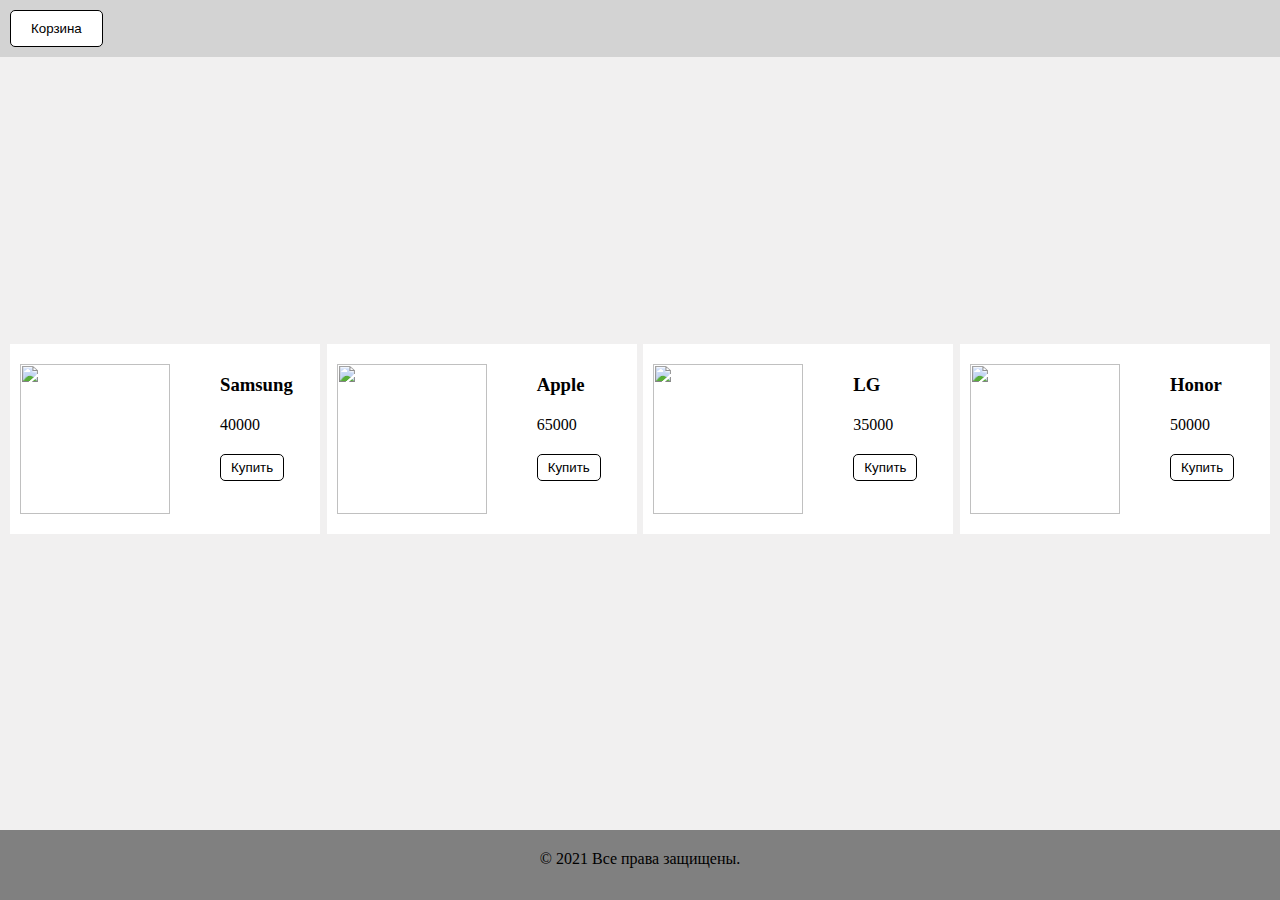
==== lesson-3/index.html @ f3c5197d "lesson-3" ====
<!DOCTYPE html>
<html lang="en">

<head>
    <meta charset="UTF-8">
    <meta http-equiv="X-UA-Compatible" content="IE=edge">
    <meta name="viewport" content="width=device-width, initial-scale=1.0">
    <link rel="stylesheet" href="style.css">
    <script defer src="main.js"></script>

    <title>Document</title>
</head>

<body>

    <header class="header">
        <div class="container">
            
            <button class="btn-cart">Корзина</button>
        </div>
    </header>
    <main class="main">
        <div class="container">
            <div class="products"></div>
        </div>
    </main>
    <footer class="footer">
        <div class="container">
            © 2021 Все права защищены.
        </div>
    </footer>

</body>

</html>
---- lesson-3/style.css ----
* {
  padding: 0;
  margin: 0;
}

body {
  min-height: 100vh;
  display: -webkit-box;
  display: -ms-flexbox;
  display: flex;
  -webkit-box-orient: vertical;
  -webkit-box-direction: normal;
      -ms-flex-direction: column;
          flex-direction: column;
  -webkit-box-pack: justify;
      -ms-flex-pack: justify;
          justify-content: space-between;
  background-color: #f1f0f0;
}

.container {
  max-width: 1400px;
  margin: 0 auto;
  padding: 0 10px 0 10px;
}

.btn-cart {
  padding: 10px 20px;
  background-color: #fff;
  border: 1px #000 solid;
  border-radius: 5px;
}

.btn-cart:hover {
  padding: 10px 20px;
  background-color: #8b8787;
  color: #fff;
}

header {
  background-color: lightgray;
  padding: 10px 0 10px 0;
}

.products {
  -webkit-box-pack: justify;
      -ms-flex-pack: justify;
          justify-content: space-between;
  display: -webkit-box;
  display: -ms-flexbox;
  display: flex;
  -ms-flex-wrap: wrap;
      flex-wrap: wrap;
}

.product-item {
  width: 300px;
  background-color: #fff;
  display: -webkit-box;
  display: -ms-flexbox;
  display: flex;
  padding-top: 20px;
  padding-left: 10px;
  padding-bottom: 20px;
  margin-bottom: 10px;
}

.product-item__discription {
  margin-left: 50px;
  padding-top: 10px;
}

.product-item .product-item:not(:last-child) {
  margin-right: 20px;
}

.product-item img {
  width: 150px;
  height: 150px;
}

.product-item p {
  padding: 20px 0 20px 0;
}

.buy-btn {
  cursor: pointer;
  padding: 5px 10px;
  background-color: #fff;
  border: 1px #000 solid;
  border-radius: 5px;
}

.buy-btn:hover {
  background-color: #8b8787;
  color: #fff;
}

footer {
  height: 50px;
  background-color: gray;
  padding-top: 20px;
  text-align: center;
}

@media (max-width: 1270px) {
  .product-item {
    margin-bottom: 20px;
  }
}
/*# sourceMappingURL=style.css.map */
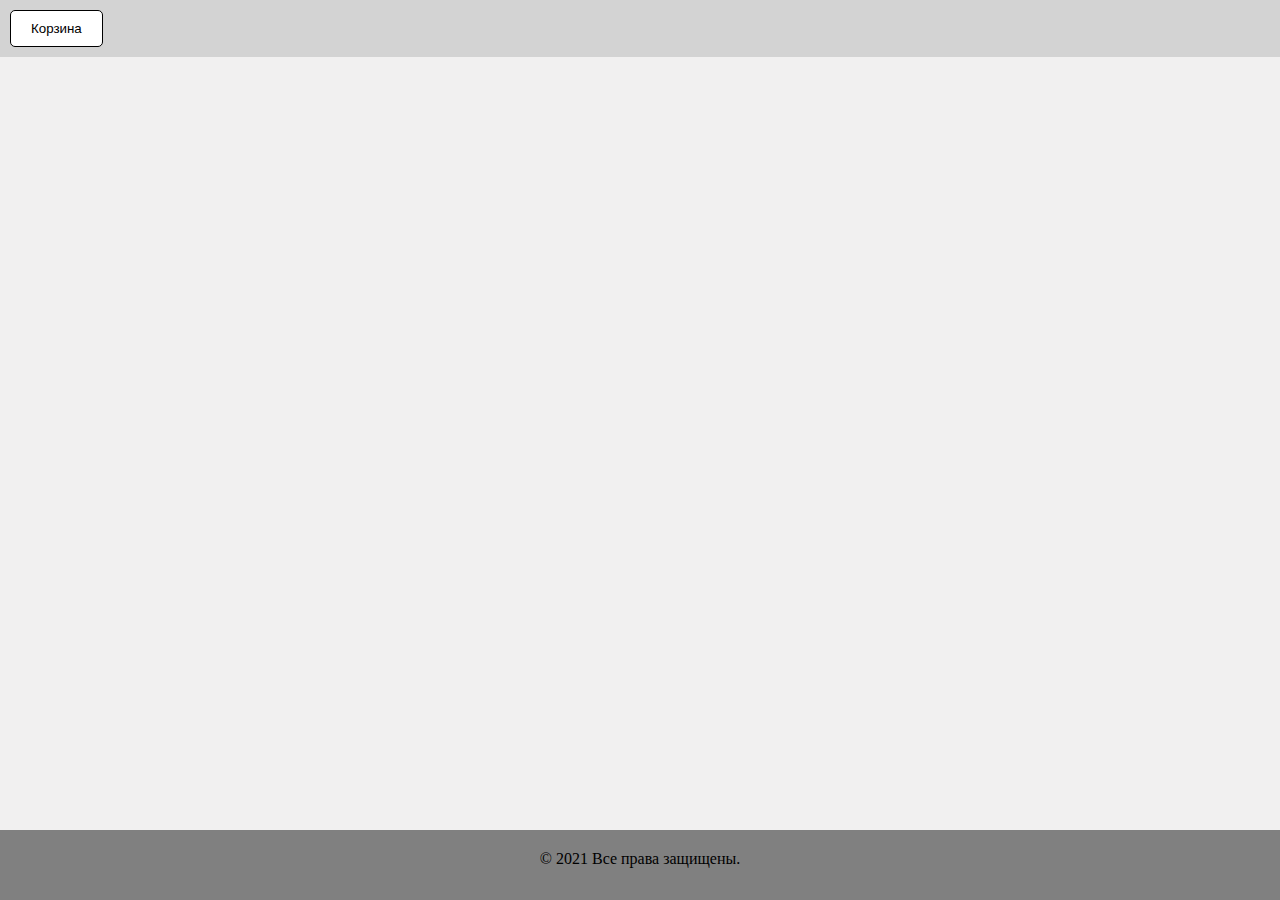
==== commit 4bae5d30: "lesson-3" ====
--- a/lesson-3/index.html
+++ b/lesson-3/index.html
@@ -14,9 +14,11 @@
 <body>
 
     <header class="header">
-        <div class="container">
-            
-            <button class="btn-cart">Корзина</button>
+        <div class="container">   
+            <div class="cart">
+                <button class="btn-cart">Корзина</button>
+                <div class="cart-block invisible"></div>
+            </div>            
         </div>
     </header>
     <main class="main">
--- a/lesson-3/style.css
+++ b/lesson-3/style.css
@@ -24,15 +24,85 @@
   padding: 0 10px 0 10px;
 }
 
+.cart {
+  position: relative;
+}
+
 .btn-cart {
   padding: 10px 20px;
   background-color: #fff;
   border: 1px #000 solid;
   border-radius: 5px;
+  cursor: pointer;
 }
 
 .btn-cart:hover {
   padding: 10px 20px;
+  background-color: #8b8787;
+  color: #fff;
+}
+
+.cart-block {
+  -webkit-box-shadow: 0 0 5px rgba(0, 0, 0, 0.6);
+          box-shadow: 0 0 5px rgba(0, 0, 0, 0.6);
+  border-radius: 5px;
+  -webkit-box-sizing: border-box;
+          box-sizing: border-box;
+  left: 0;
+  top: 130%;
+  position: absolute;
+  background-color: white;
+  padding: 20px;
+  color: black;
+  width: 300px;
+}
+
+.invisible {
+  display: none;
+}
+
+.cart-item:not(:last-child) {
+  margin-bottom: 20px;
+}
+
+.cart-item {
+  display: -webkit-box;
+  display: -ms-flexbox;
+  display: flex;
+  -webkit-box-pack: justify;
+      -ms-flex-pack: justify;
+          justify-content: space-between;
+}
+
+.cart-item img {
+  margin-right: 20px;
+}
+
+.product-bio {
+  display: -webkit-box;
+  display: -ms-flexbox;
+  display: flex;
+}
+
+.product-bio img {
+  height: 60px;
+  width: 90px;
+}
+
+.right-block {
+  text-align: right;
+}
+
+.del-btn {
+  cursor: pointer;
+  padding: 5px 10px;
+  background-color: #fff;
+  border: 1px #000 solid;
+  border-radius: 5px;
+  margin-top: 5px;
+}
+
+.del-btn:hover {
   background-color: #8b8787;
   color: #fff;
 }
@@ -77,6 +147,7 @@
 .product-item img {
   width: 150px;
   height: 150px;
+  margin-right: 20px;
 }
 
 .product-item p {
